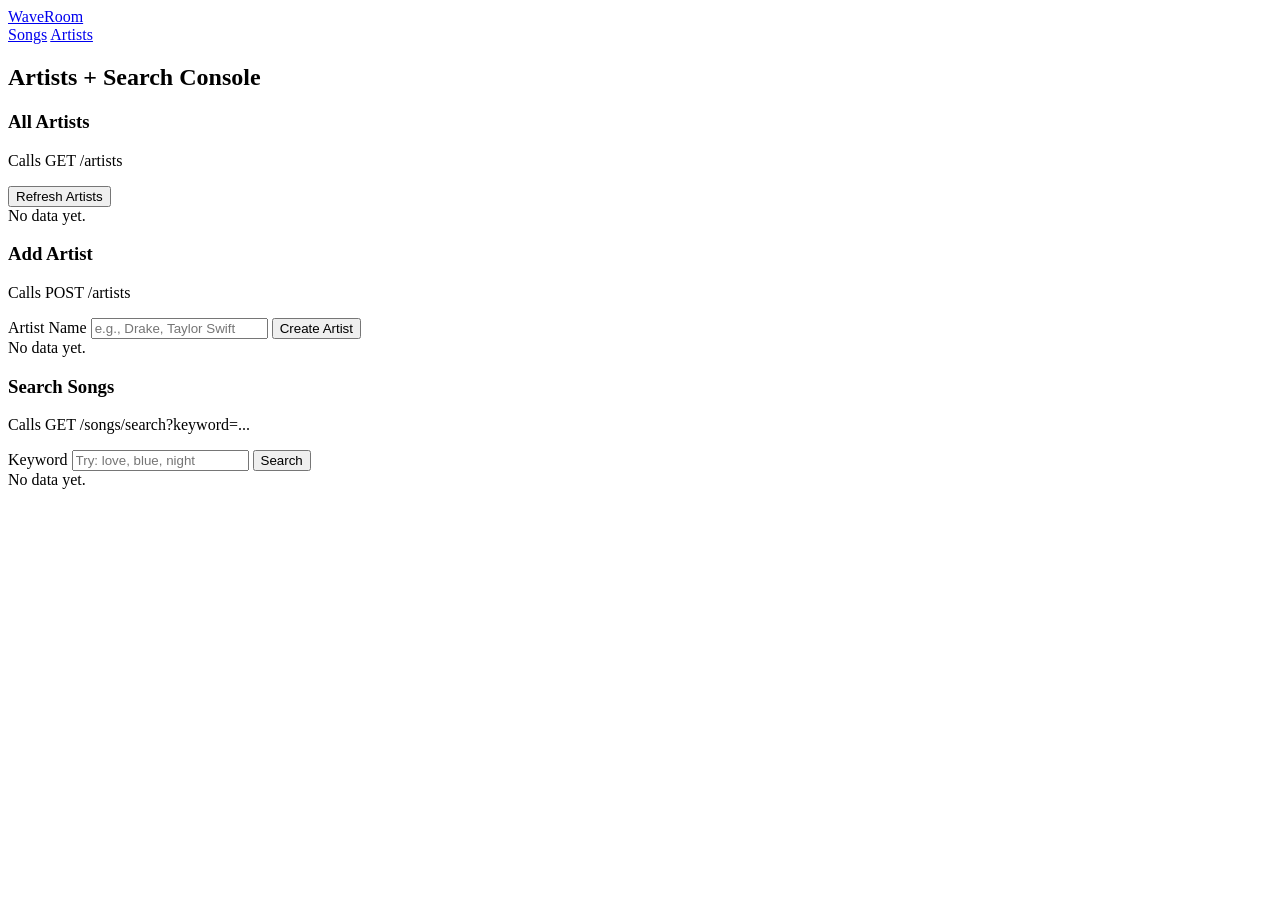
==== template/artists.html @ 1121edda "update" ====
<!doctype html>
<html lang="en">
<head>
  <meta charset="UTF-8">
  <meta name="viewport" content="width=device-width, initial-scale=1.0">
  <title>WaveRoom | Artists & Search</title>
  <link rel="preconnect" href="https://fonts.googleapis.com">
  <link rel="preconnect" href="https://fonts.gstatic.com" crossorigin>
  <link href="https://fonts.googleapis.com/css2?family=Manrope:wght@400;600;700;800&family=Syne:wght@700;800&display=swap" rel="stylesheet">
  <link rel="stylesheet" href="/assets/style.css">
</head>
<body>
  <div class="noise"></div>
  <header class="topbar">
    <a class="brand" href="/">WaveRoom</a>
    <nav>
      <a href="/ui/songs">Songs</a>
      <a href="/ui/artists">Artists</a>
    </nav>
  </header>

  <main class="page">
    <h2>Artists + Search Console</h2>
    <section class="grid">
      <article class="panel">
        <h3>All Artists</h3>
        <p>Calls GET /artists</p>
        <button class="btn primary" id="btnAllArtists">Refresh Artists</button>
        <div class="result" id="allArtistsResult">No data yet.</div>
      </article>

      <article class="panel">
        <h3>Add Artist</h3>
        <p>Calls POST /artists</p>
        <form id="createArtistForm">
          <label>
            Artist Name
            <input type="text" id="newArtistName" placeholder="e.g., Drake, Taylor Swift" required>
          </label>
          <button class="btn primary" type="submit">Create Artist</button>
        </form>
        <div class="result" id="createArtistResult">No data yet.</div>
      </article>

      <article class="panel">
        <h3>Search Songs</h3>
        <p>Calls GET /songs/search?keyword=...</p>
        <form id="searchSongsForm">
          <label>
            Keyword
            <input type="text" id="songKeywordInput" placeholder="Try: love, blue, night" required>
          </label>
          <button class="btn ghost" type="submit">Search</button>
        </form>
        <div class="result" id="searchSongsResult">No data yet.</div>
      </article>
    </section>
  </main>

  <script src="/assets/app-ui.js"></script>
</body>
</html>
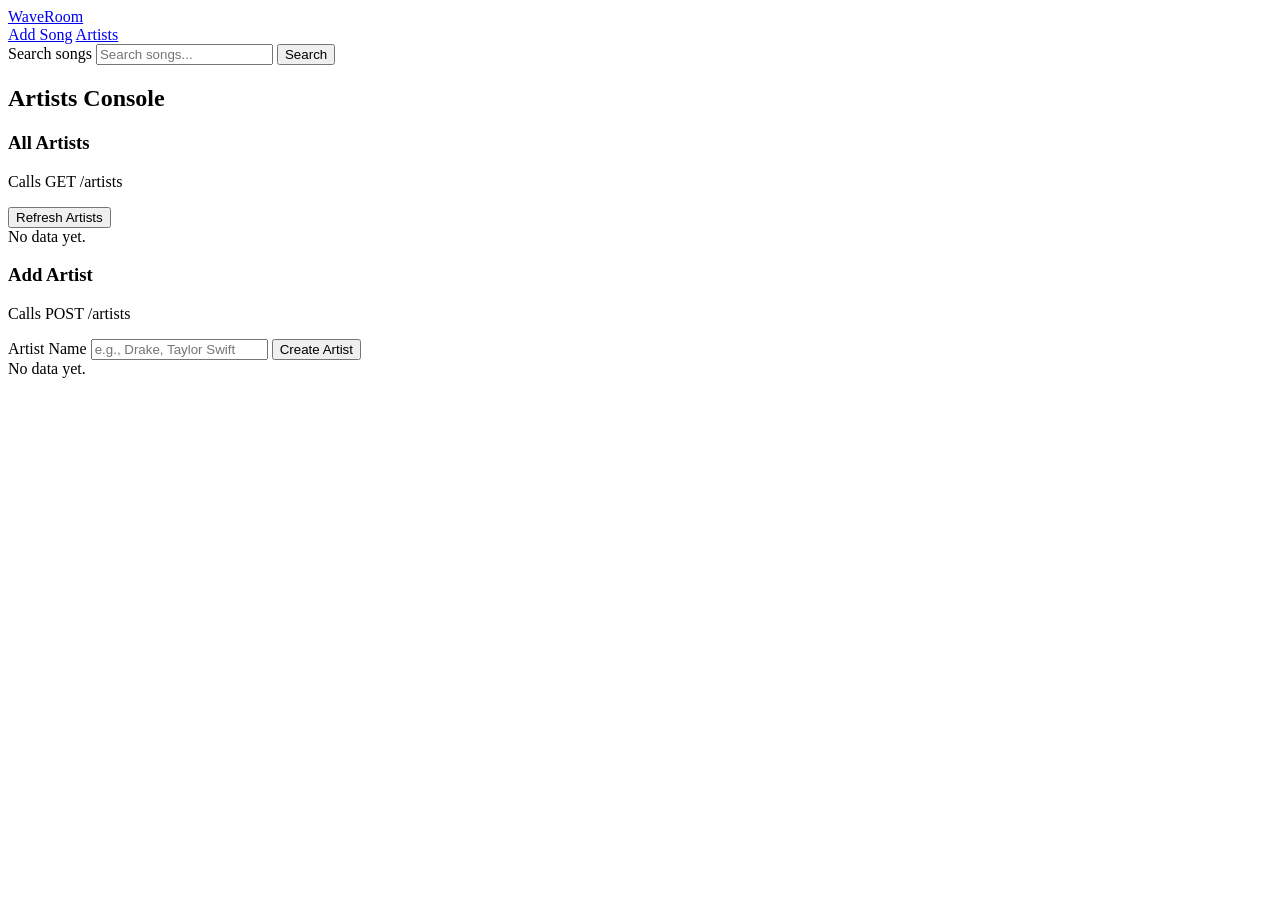
==== commit a8909a3a: "update" ====
--- a/template/artists.html
+++ b/template/artists.html
@@ -3,7 +3,7 @@
 <head>
   <meta charset="UTF-8">
   <meta name="viewport" content="width=device-width, initial-scale=1.0">
-  <title>WaveRoom | Artists & Search</title>
+  <title>WaveRoom | Artists</title>
   <link rel="preconnect" href="https://fonts.googleapis.com">
   <link rel="preconnect" href="https://fonts.gstatic.com" crossorigin>
   <link href="https://fonts.googleapis.com/css2?family=Manrope:wght@400;600;700;800&family=Syne:wght@700;800&display=swap" rel="stylesheet">
@@ -13,14 +13,21 @@
   <div class="noise"></div>
   <header class="topbar">
     <a class="brand" href="/">WaveRoom</a>
-    <nav>
-      <a href="/ui/songs">Songs</a>
-      <a href="/ui/artists">Artists</a>
-    </nav>
+    <div class="topbar-right">
+      <nav>
+        <a href="/ui/songs">Add Song</a>
+        <a href="/ui/artists">Artists</a>
+      </nav>
+      <form class="topbar-search" action="/ui/search-results" method="get">
+        <label for="artistsKeyword" class="sr-only">Search songs</label>
+        <input id="artistsKeyword" name="keyword" type="text" placeholder="Search songs..." required>
+        <button class="btn primary" type="submit">Search</button>
+      </form>
+    </div>
   </header>
 
   <main class="page">
-    <h2>Artists + Search Console</h2>
+    <h2>Artists Console</h2>
     <section class="grid">
       <article class="panel">
         <h3>All Artists</h3>
@@ -42,18 +49,6 @@
         <div class="result" id="createArtistResult">No data yet.</div>
       </article>
 
-      <article class="panel">
-        <h3>Search Songs</h3>
-        <p>Calls GET /songs/search?keyword=...</p>
-        <form id="searchSongsForm">
-          <label>
-            Keyword
-            <input type="text" id="songKeywordInput" placeholder="Try: love, blue, night" required>
-          </label>
-          <button class="btn ghost" type="submit">Search</button>
-        </form>
-        <div class="result" id="searchSongsResult">No data yet.</div>
-      </article>
     </section>
   </main>
 
